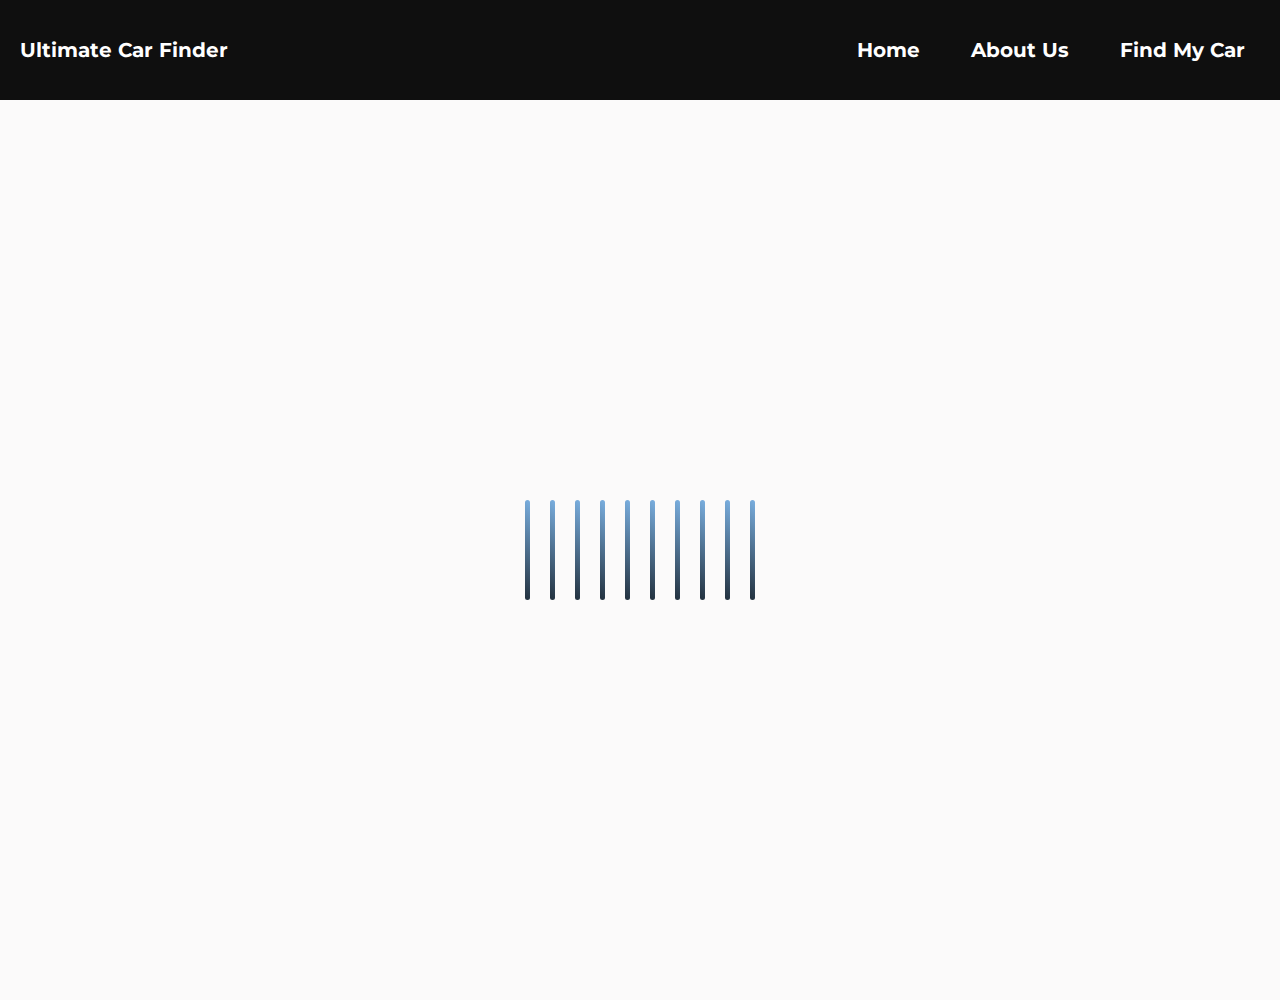
==== static/root/car.html @ 3399e6f7 "pushing all" ====
<!DOCTYPE html>
<html lang="en">
<head>
    <meta charset="UTF-8">
    <meta name="viewport" content="width=device-width, initial-scale=1.0">
    <title>Ultimate Car Finder</title>
    <link href="https://fonts.googleapis.com/css2?family=Montserrat:wght@400;700&display=swap" rel="stylesheet">
    <link href="https://fonts.googleapis.com/css2?family=Varela&display=swap" rel="stylesheet">
    <style>
        /* Basic Reset */
        body, h1, h2, h3, p, a {
            margin: 0;
            padding: 0;
            text-decoration: none;
            font-family: 'Montserrat', sans-serif;
        }
        
        /* Navigation Bar Styles */
        .navbar {
            display: flex;
            justify-content: space-between;
            align-items: center;
            background-color: #0f0f0f;
            min-height: 80px;
            color: white;
            padding: 10px 20px;
            font-weight: bold;
            font-size: 20px;
        }
        .button {
            display: inline-block; /* Correct display type for the button */
            background-color: #212F3C;
            color: white;
            padding: 15px 30px;
            cursor: pointer;
            font-size: 18px;
            border-radius: 4px;
            text-transform: uppercase;
            transition: background-color 0.3s ease;
            text-align: center;
            box-shadow: none;
            outline: none;
            margin-top: 30px;
        }
        .result {
            width: 80%;
        }

        .button:hover {
            background-color: #A93226;
        }

        .navbar a {
            color: white;
            padding: 0 15px;
            margin-left: 15px;
            font-weight: bold;
        }
        bodY {
            margin: 0;
            padding: 0;
            box-sizing: border-box;
            }
        .center {
            height: 100vh;
            display: flex;
            justify-content: center;
            align-items: center;
            background: #fbfafa;
        }
        

        .wave {
            width: 5px;
            height: 100px;
            background: linear-gradient(45deg, #212F3C, #7aafe0);
            margin: 10px;
            animation: wave 1s linear infinite;
            border-radius: 20px;
        }
        .wave:nth-child(2) {
            animation-delay: 0.1s;
        }
        .wave:nth-child(3) {
            animation-delay: 0.2s;
        }
        .wave:nth-child(4) {
            animation-delay: 0.3s;
        }
        .wave:nth-child(5) {
            animation-delay: 0.4s;
        }
        .wave:nth-child(6) {
            animation-delay: 0.5s;
        }
        .wave:nth-child(7) {
            animation-delay: 0.6s;
        }
        .wave:nth-child(8) {
            animation-delay: 0.7s;
        }
        .wave:nth-child(9) {
            animation-delay: 0.8s;
        }
        .wave:nth-child(10) {
            animation-delay: 0.9s;
        }

        @keyframes wave {
            0% {
                transform: scale(0);
            }
            50% {
                transform: scale(1);
            }
            100% {
                transform: scale(0);
            }
        }
    </style>
</head>
<body>

<!-- Navigation Bar -->
<div class="navbar">
    <div>Ultimate Car Finder</div>
    <div>
        <a href="index.html">Home</a>
        <a href="about.html">About Us</a>
        <a href="finder.html">Find My Car</a>
    </div>
</div>

<div class="center" id="loadingContent">
    <!-- Waves -->
    <div class="wave"></div>
    <div class="wave"></div>
    <div class="wave"></div>
    <div class="wave"></div>
    <div class="wave"></div>
    <div class="wave"></div>
    <div class="wave"></div>
    <div class="wave"></div>
    <div class="wave"></div>
    <div class="wave"></div>

    <!-- Loading Text -->
    <div class="loading-text"></div>
</div>

<div id="result">
    <p id="resultText"></p>
</div>


<script>
    window.onload = function() {
        const loader = document.getElementById('loadingContent');
        const result = document.getElementById('result');
        const resultText = document.getElementById('resultText');
    
        // Simulate fetching data
        setTimeout(() => {  // Assume data is fetched here
            loader.style.display = 'none';
            resultText.textContent = 'Here is your recommended car information...'; // Sample text
            result.style.display = 'block';
        }, 3000); // Delay for demonstration
    };
    </script>
    
</body>
</html>
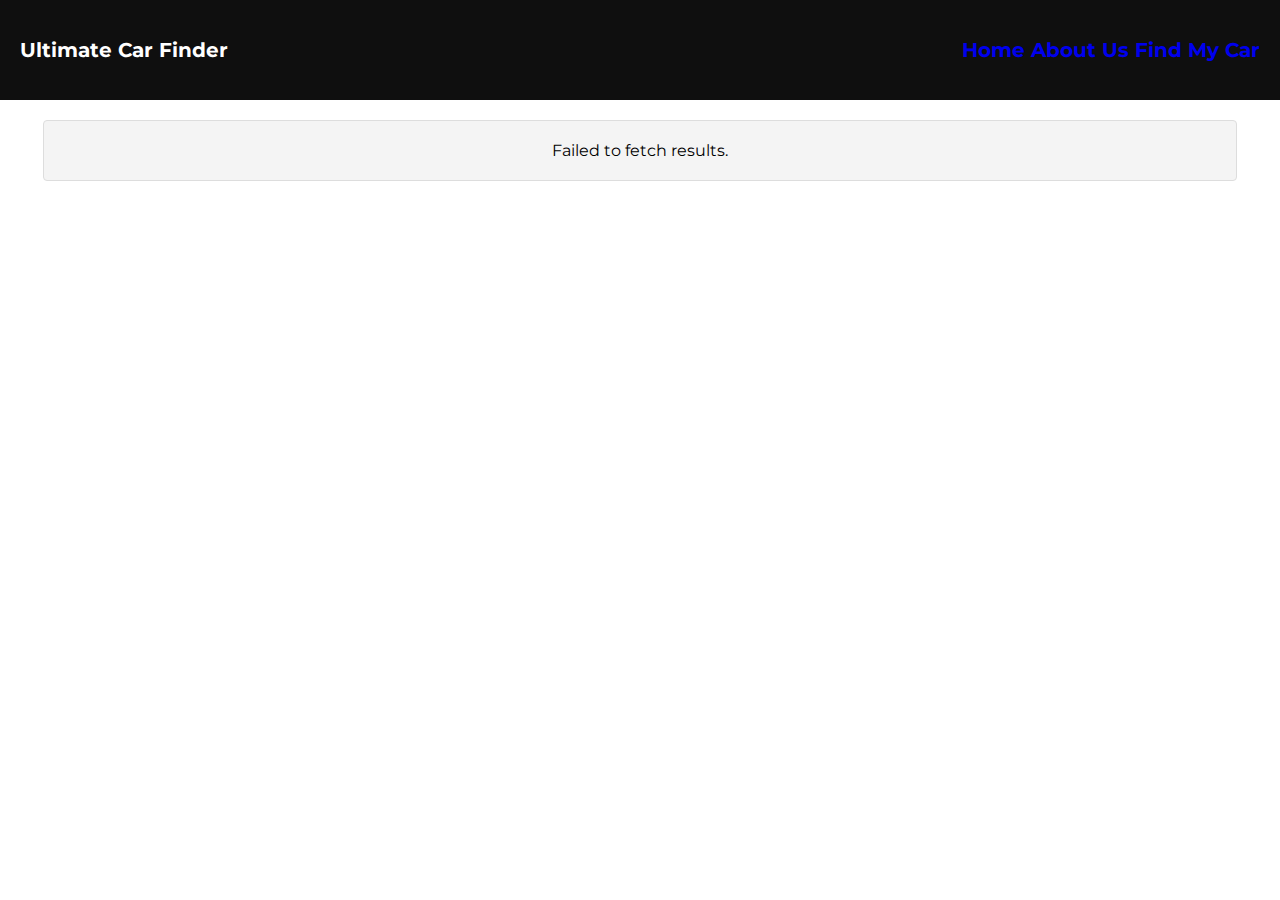
==== commit 72fb32eb: "new push" ====
--- a/static/root/car.html
+++ b/static/root/car.html
@@ -27,40 +27,16 @@
             font-weight: bold;
             font-size: 20px;
         }
-        .button {
-            display: inline-block; /* Correct display type for the button */
-            background-color: #212F3C;
-            color: white;
-            padding: 15px 30px;
-            cursor: pointer;
-            font-size: 18px;
+        .result {
+            margin: 20px auto;
+            padding: 20px;
+            text-align: center;
+            width: 90%;
+            background-color: #f4f4f4;
+            border: 1px solid #ddd;
             border-radius: 4px;
-            text-transform: uppercase;
-            transition: background-color 0.3s ease;
-            text-align: center;
-            box-shadow: none;
-            outline: none;
-            margin-top: 30px;
         }
-        .result {
-            width: 80%;
-        }
-
-        .button:hover {
-            background-color: #A93226;
-        }
-
-        .navbar a {
-            color: white;
-            padding: 0 15px;
-            margin-left: 15px;
-            font-weight: bold;
-        }
-        bodY {
-            margin: 0;
-            padding: 0;
-            box-sizing: border-box;
-            }
+        /* Loader Styles */
         .center {
             height: 100vh;
             display: flex;
@@ -68,8 +44,6 @@
             align-items: center;
             background: #fbfafa;
         }
-        
-
         .wave {
             width: 5px;
             height: 100px;
@@ -78,44 +52,19 @@
             animation: wave 1s linear infinite;
             border-radius: 20px;
         }
-        .wave:nth-child(2) {
-            animation-delay: 0.1s;
-        }
-        .wave:nth-child(3) {
-            animation-delay: 0.2s;
-        }
-        .wave:nth-child(4) {
-            animation-delay: 0.3s;
-        }
-        .wave:nth-child(5) {
-            animation-delay: 0.4s;
-        }
-        .wave:nth-child(6) {
-            animation-delay: 0.5s;
-        }
-        .wave:nth-child(7) {
-            animation-delay: 0.6s;
-        }
-        .wave:nth-child(8) {
-            animation-delay: 0.7s;
-        }
-        .wave:nth-child(9) {
-            animation-delay: 0.8s;
-        }
-        .wave:nth-child(10) {
-            animation-delay: 0.9s;
-        }
-
+        .wave:nth-child(2) { animation-delay: 0.1s; }
+        .wave:nth-child(3) { animation-delay: 0.2s; }
+        .wave:nth-child(4) { animation-delay: 0.3s; }
+        .wave:nth-child(5) { animation-delay: 0.4s; }
+        .wave:nth-child(6) { animation-delay: 0.5s; }
+        .wave:nth-child(7) { animation-delay: 0.6s; }
+        .wave:nth-child(8) { animation-delay: 0.7s; }
+        .wave:nth-child(9) { animation-delay: 0.8s; }
+        .wave:nth-child(10) { animation-delay: 0.9s; }
         @keyframes wave {
-            0% {
-                transform: scale(0);
-            }
-            50% {
-                transform: scale(1);
-            }
-            100% {
-                transform: scale(0);
-            }
+            0% { transform: scale(0); }
+            50% { transform: scale(1); }
+            100% { transform: scale(0); }
         }
     </style>
 </head>
@@ -143,30 +92,47 @@
     <div class="wave"></div>
     <div class="wave"></div>
     <div class="wave"></div>
-
-    <!-- Loading Text -->
-    <div class="loading-text"></div>
 </div>
 
-<div id="result">
+<div class="result" id="result" style="display: none;">
     <p id="resultText"></p>
 </div>
 
+<script>
+document.addEventListener('DOMContentLoaded', function() {
+    const loader = document.getElementById('loadingContent');
+    const resultText = document.getElementById('resultText');
+    const result = document.getElementById('result');
 
-<script>
-    window.onload = function() {
-        const loader = document.getElementById('loadingContent');
-        const result = document.getElementById('result');
-        const resultText = document.getElementById('resultText');
-    
-        // Simulate fetching data
-        setTimeout(() => {  // Assume data is fetched here
-            loader.style.display = 'none';
-            resultText.textContent = 'Here is your recommended car information...'; // Sample text
-            result.style.display = 'block';
-        }, 3000); // Delay for demonstration
-    };
-    </script>
-    
+    // Retrieve the stored results from sessionStorage or directly fetch new data
+    const carResults = sessionStorage.getItem('carResults');
+    if (carResults) {
+        displayResults(carResults);
+    } else {
+        fetchResults();
+    }
+
+    function displayResults(data) {
+        loader.style.display = 'none';
+        resultText.textContent = data;
+        result.style.display = 'block';
+    }
+
+    function fetchResults() {
+        fetch('/find_my_car', {
+            method: 'GET',
+        })
+        .then(response => response.json())
+        .then(data => {
+            displayResults(data.steps || 'No results found.');
+        })
+        .catch(error => {
+            console.error('Error:', error);
+            displayResults('Failed to fetch results.');
+        });
+    }
+});
+</script>
+
 </body>
-</html>+</html>
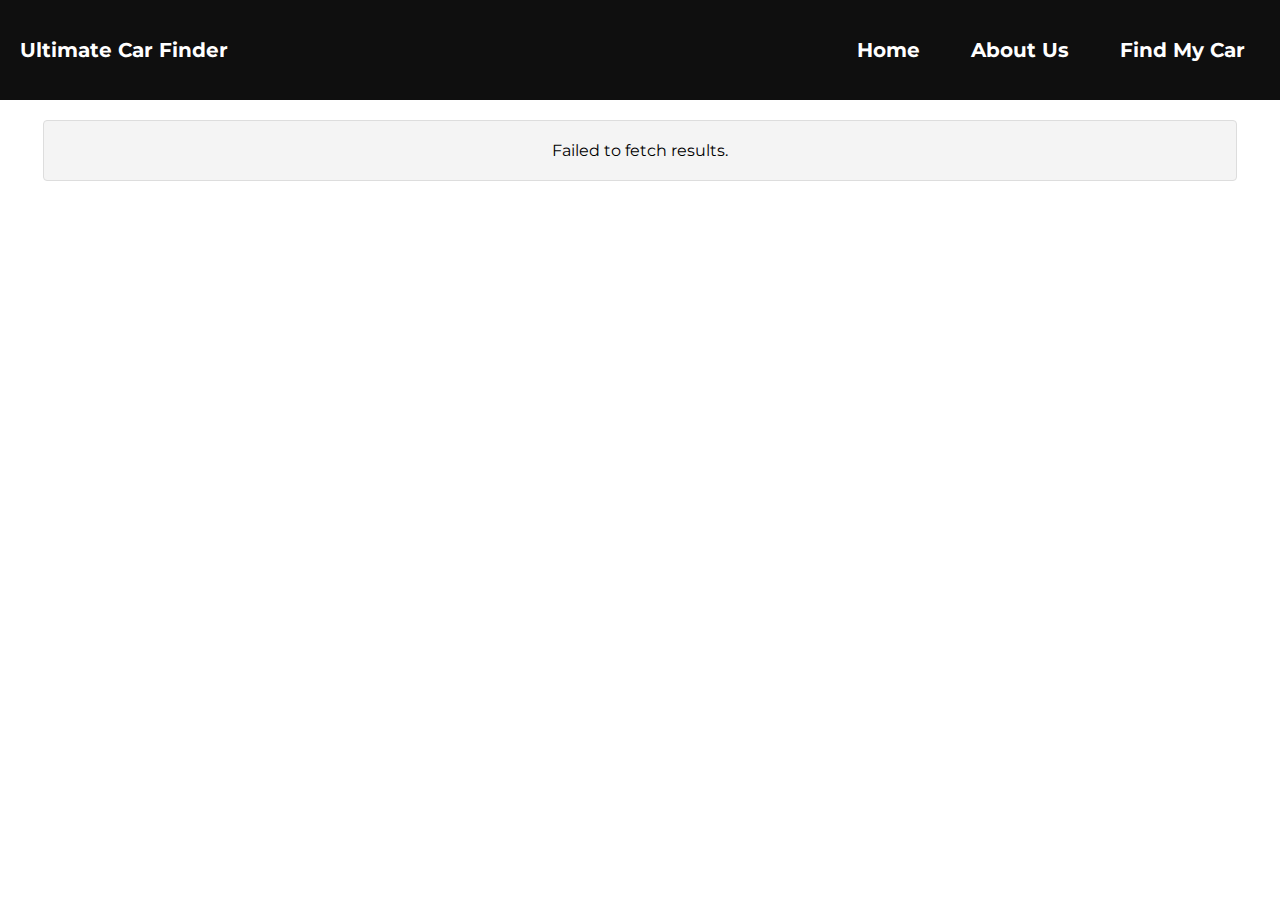
==== commit 59a4e6d0: "new push" ====
--- a/static/root/car.html
+++ b/static/root/car.html
@@ -27,6 +27,14 @@
             font-weight: bold;
             font-size: 20px;
         }
+
+        .navbar a {
+            color: white;
+            padding: 0 15px;
+            margin-left: 15px;
+            font-weight: bold;
+        }
+        
         .result {
             margin: 20px auto;
             padding: 20px;
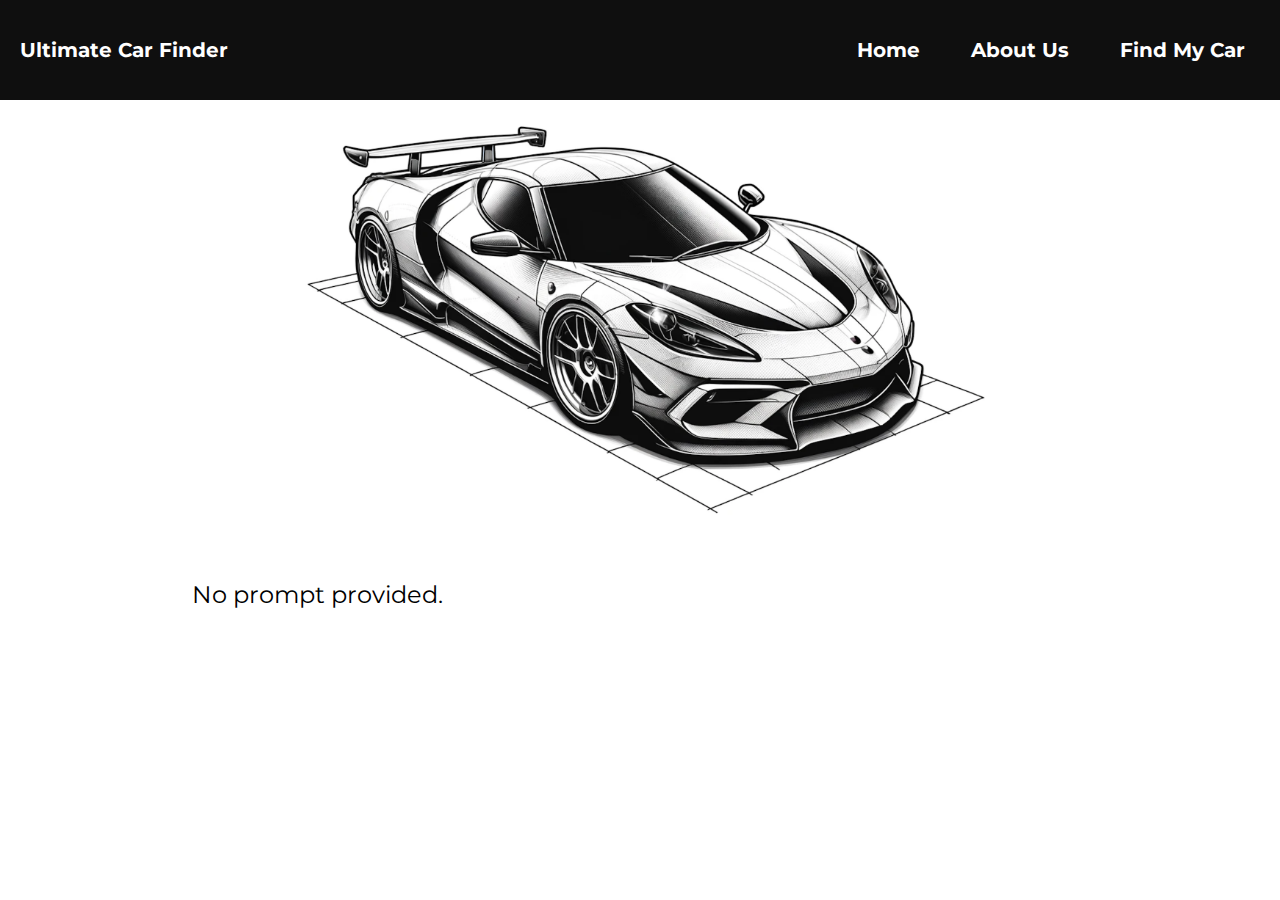
==== commit f475e580: "newnewnewnew" ====
--- a/static/root/car.html
+++ b/static/root/car.html
@@ -35,14 +35,24 @@
             font-weight: bold;
         }
         
+        .hero-container {
+            display: flex;
+            justify-content: space-between;
+            align-items: center;
+            background-color: white;
+            padding: 20px;
+            color: white;
+            height: 400px; /* Adjust height as needed */
+        }
         .result {
             margin: 20px auto;
             padding: 20px;
             text-align: center;
-            width: 90%;
-            background-color: #f4f4f4;
-            border: 1px solid #ddd;
+            width: 70%;
+            background-color: white;
+            /* border: 1px solid ; */
             border-radius: 4px;
+            text-align: left;
         }
         /* Loader Styles */
         .center {
@@ -101,45 +111,56 @@
     <div class="wave"></div>
     <div class="wave"></div>
 </div>
+<div class="hero-container">
+    <img src="css/carlineout.png" alt="Loading Complete" id="resultImage" style="display: none; width: 100%; max-width: 1000px; margin: 0 auto; margin-bottom: 20px;">
 
+</div>
 <div class="result" id="result" style="display: none;">
-    <p id="resultText"></p>
+    <p id="resultText" style="font-size: 24px;"></p>
 </div>
 
+
 <script>
-document.addEventListener('DOMContentLoaded', function() {
-    const loader = document.getElementById('loadingContent');
-    const resultText = document.getElementById('resultText');
-    const result = document.getElementById('result');
+    // Retrieve the stored results from sessionStorage or directly fetch new data    
+    document.addEventListener('DOMContentLoaded', function() {
+        const loader = document.getElementById('loadingContent');
+        const resultText = document.getElementById('resultText');
+        const result = document.getElementById('result');
+    
+        // Retrieve the stored prompt from sessionStorage
+        const carPrompt = sessionStorage.getItem('carPrompt');
+        
+        if (carPrompt) {
+            fetchResults(carPrompt);
+        } else {
+            displayResults('No prompt provided.');
+        }
+    
+        function displayResults(data) {
+            loader.style.display = 'none';
+            resultImage.style.display = 'block'; // Show the image
+            resultText.textContent = data;
+            result.style.display = 'block';
+        }
+    
+        function fetchResults(prompt) {
+            fetch('/find_my_car', {
+                method: 'POST', 
+                headers: {'Content-Type': 'application/json'},
+                body: JSON.stringify({ prompt: prompt })
+            })
+            .then(response => response.json())
+            .then(data => {
+                sessionStorage.setItem('carResults', JSON.stringify(data)); // Optional: store results if needed later
+                displayResults(data.steps || 'No results found.');
+            })
+            .catch(error => {
+                console.error('Error:', error);
+                displayResults('Failed to fetch results.');
+            });
+        }
+});
 
-    // Retrieve the stored results from sessionStorage or directly fetch new data
-    const carResults = sessionStorage.getItem('carResults');
-    if (carResults) {
-        displayResults(carResults);
-    } else {
-        fetchResults();
-    }
-
-    function displayResults(data) {
-        loader.style.display = 'none';
-        resultText.textContent = data;
-        result.style.display = 'block';
-    }
-
-    function fetchResults() {
-        fetch('/find_my_car', {
-            method: 'GET',
-        })
-        .then(response => response.json())
-        .then(data => {
-            displayResults(data.steps || 'No results found.');
-        })
-        .catch(error => {
-            console.error('Error:', error);
-            displayResults('Failed to fetch results.');
-        });
-    }
-});
 </script>
 
 </body>
